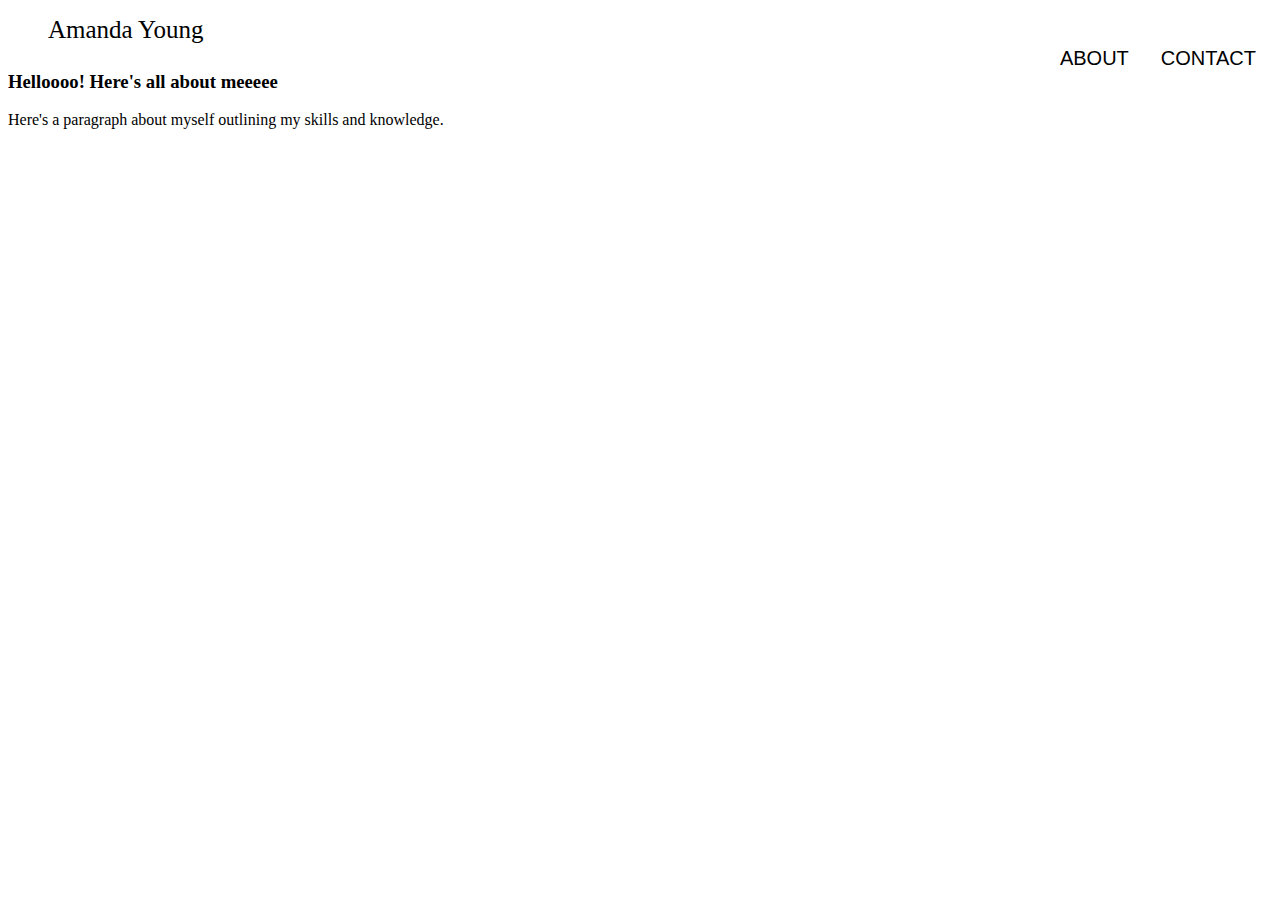
==== about.html @ 8bd8b742 "basic layout of site" ====
<!DOCTYPE html>
<html>
    <head>
    <title>Amanda Young</title>
    <meta name="viewport" content="width=device-width, initial-scale=1">
    <link rel="stylesheet" type="text/css" href="http://fonts.googleapis.com/css?family=Dancing-Script">
    <link rel="stylesheet" type="text/css" href="http://code.ionicframework.com/ionicons/2.0.1/css/ionicons.min.css">
    <link rel="stylesheet" type="text/css" href="main.css">
    <link rel="stylesheet" type="text/css" href="about.css">
    </head>
    <body class="About">
        <nav class="navbar">
        <a href="index.html" class="home-page-link">Amanda Young</a>
            <div class="links-container">
        <a href="about.html" class="navbar-link">About</a>
        <a href="contact.html" class="navbar-link">Contact</a>
            </div>
        </nav>
        <section class="info">
        <h3>Helloooo! Here's all about meeeee</h3>
            <p>Here's a paragraph about myself outlining my skills and knowledge.</p>
        </section>
    </body>
</html>
---- main.css ----
html{
    height: 100%;
    font-size: 100%;
}

body {
    font-family: "open Sans";
    color: black;
    min-height: 100%; /*says the height of the body must be at minimum 100% of the window */
}

.welcome {
    font-family: "Dancing Script", cursive;
    font-size: 50px;
    margin-bottom: -20px;
}

.heading {
   text-align: center; 
    font-size: 20px;
    color: darkgrey;
}


.project-examples {
    position: relative;
    display: table;
    width: 100%;
    -webkit-box-sizing: border-box;
    -moz-box-sizing: border-box;
    box-sizing: border-box;
}

.ex {
    display: table-cell;
    position: relative;
    width: 33.3%;
    padding: 2rem;
    text-align: center
}

h2 {
    font-family:= "Dancing Script", cursive;
    margin-top: 200px;
    text-align: center;
    color: darkgray;

    
}

.navbar {
    position: relative;
    padding: 0.5rem;
    z-index: 1;
}

.navbar .home-page-link {
    position: relative;
    left: 2rem;
    cursor: pointer;
    text-decoration: none;
    font-size: 25px;
    color:black;

}

.navbar .links-container {
    display: table;
    position: absolute;
    top: 0;
    right: 0;
    height: 100px;
    color: black;
    text-decoration: none;
}

.links-container .navbar-link {
    display: table-cell;
    position: relative;
    height: 100%;
    padding-left: 1rem;
    padding-right: 1rem;
    vertical-align: middle;
    color:black;
    font-size: 20px;
    text-decoration: none;
    cursor: pointer;
    text-transform: uppercase;
    font-family: "ubuntu", sans-serif;
}

.navbar-link:hover {
    color: rgb(150,50,150);
}

.home-page-link:hover {
    color:rgb(150, 50, 150);
}
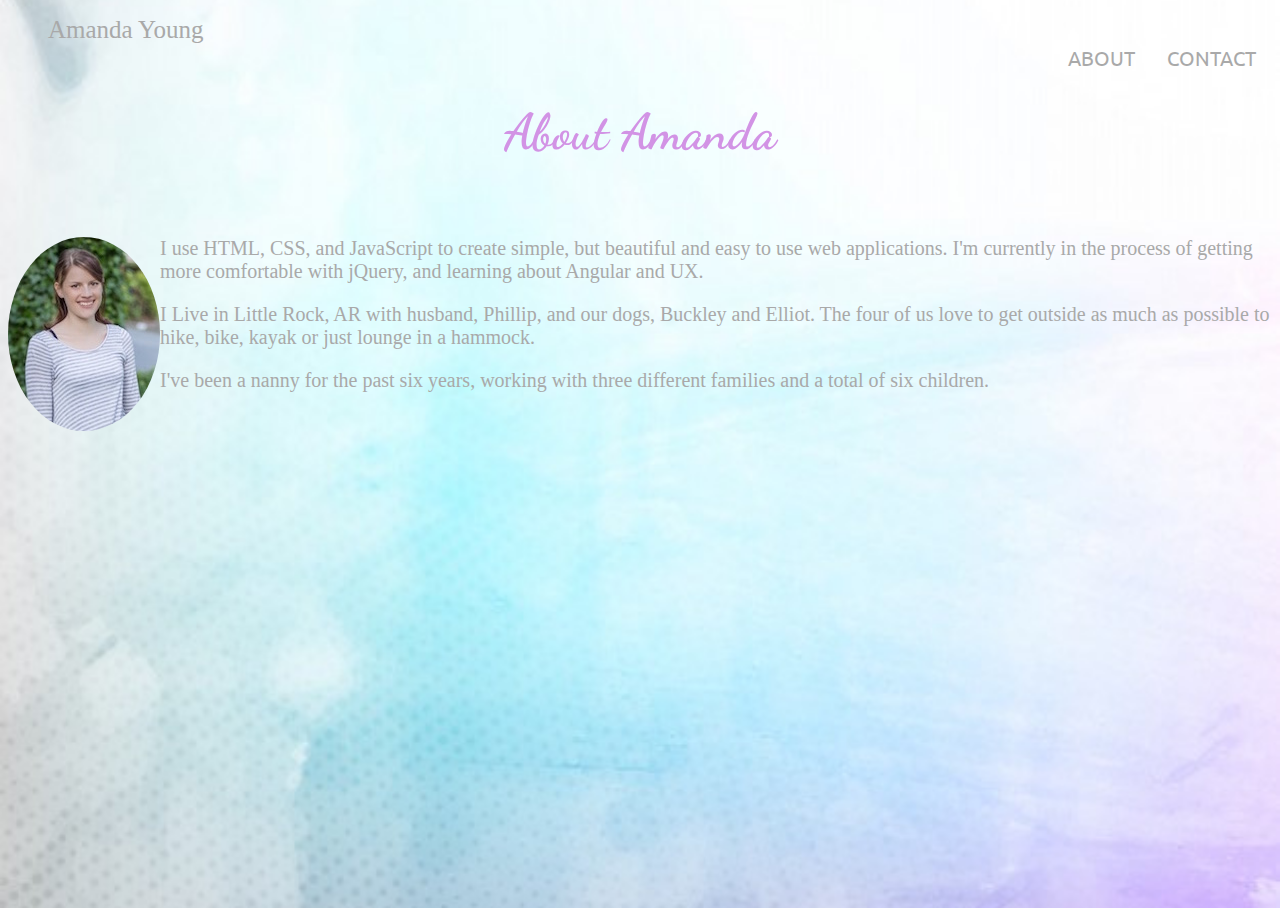
==== commit 83cfb587: "updated about page" ====
--- a/about.html
+++ b/about.html
@@ -3,7 +3,7 @@
     <head>
     <title>Amanda Young</title>
     <meta name="viewport" content="width=device-width, initial-scale=1">
-    <link rel="stylesheet" type="text/css" href="http://fonts.googleapis.com/css?family=Dancing-Script">
+    <link rel="stylesheet" type="text/css" href="http://fonts.googleapis.com/css?family=Dancing+Script|Ubuntu">
     <link rel="stylesheet" type="text/css" href="http://code.ionicframework.com/ionicons/2.0.1/css/ionicons.min.css">
     <link rel="stylesheet" type="text/css" href="main.css">
     <link rel="stylesheet" type="text/css" href="about.css">
@@ -17,8 +17,12 @@
             </div>
         </nav>
         <section class="info">
-        <h3>Helloooo! Here's all about meeeee</h3>
-            <p>Here's a paragraph about myself outlining my skills and knowledge.</p>
+        <h3 class="welcome">About Amanda</h3>
+            <img class="img-circle" src="assets/1N6A1555.jpg.jpeg">
+             <p> I use HTML, CSS, and JavaScript to create simple, but beautiful and easy to use web applications. I'm currently in the process of getting more comfortable with jQuery, and learning about Angular and UX.</p>
+            <p>I Live in Little Rock, AR with husband, Phillip, and our dogs, Buckley and Elliot. The four of us love to get outside as much as possible to hike, bike, kayak or just lounge in a hammock.</p>
+            <p>I've been a nanny for the past six years, working with three different families and a total of six children.  </p> 
+           
         </section>
     </body>
 </html>--- a/main.css
+++ b/main.css
@@ -1,6 +1,11 @@
 html{
     height: 100%;
     font-size: 100%;
+    background: url(assets/fondo-moderno-abstracto-de-acuarela_1055-2412.jpg) no-repeat center center fixed;
+    -webkit-background-size: cover;
+    -moz-background-size: cover;
+    -o-background-size:cover;
+    background-size: cover;
 }
 
 body {
@@ -8,6 +13,7 @@
     color: black;
     min-height: 100%; /*says the height of the body must be at minimum 100% of the window */
 }
+
 
 .welcome {
     font-family: "Dancing Script", cursive;
@@ -60,7 +66,7 @@
     cursor: pointer;
     text-decoration: none;
     font-size: 25px;
-    color:black;
+    color:darkgrey;
 
 }
 
@@ -87,12 +93,13 @@
     cursor: pointer;
     text-transform: uppercase;
     font-family: "ubuntu", sans-serif;
+    color:darkgrey;
 }
 
 .navbar-link:hover {
-    color: rgb(150,50,150);
+    color: rgb(195,155,211);
 }
 
 .home-page-link:hover {
-    color:rgb(150, 50, 150);
+    color:rgb(195, 155, 211);
 }--- a/about.css
+++ b/about.css
@@ -0,0 +1,18 @@
+.welcome {
+    text-align: center;
+    margin-bottom: 75px;
+    font-family: "Dancing Script", cursive;
+    font-size: 50px;
+    color:rgb(210, 147, 229);
+}
+
+
+.img-circle {
+    border-radius: 50%;
+    float:left;
+}
+
+p {
+    font-size: 20px;
+    color: darkgray;
+}